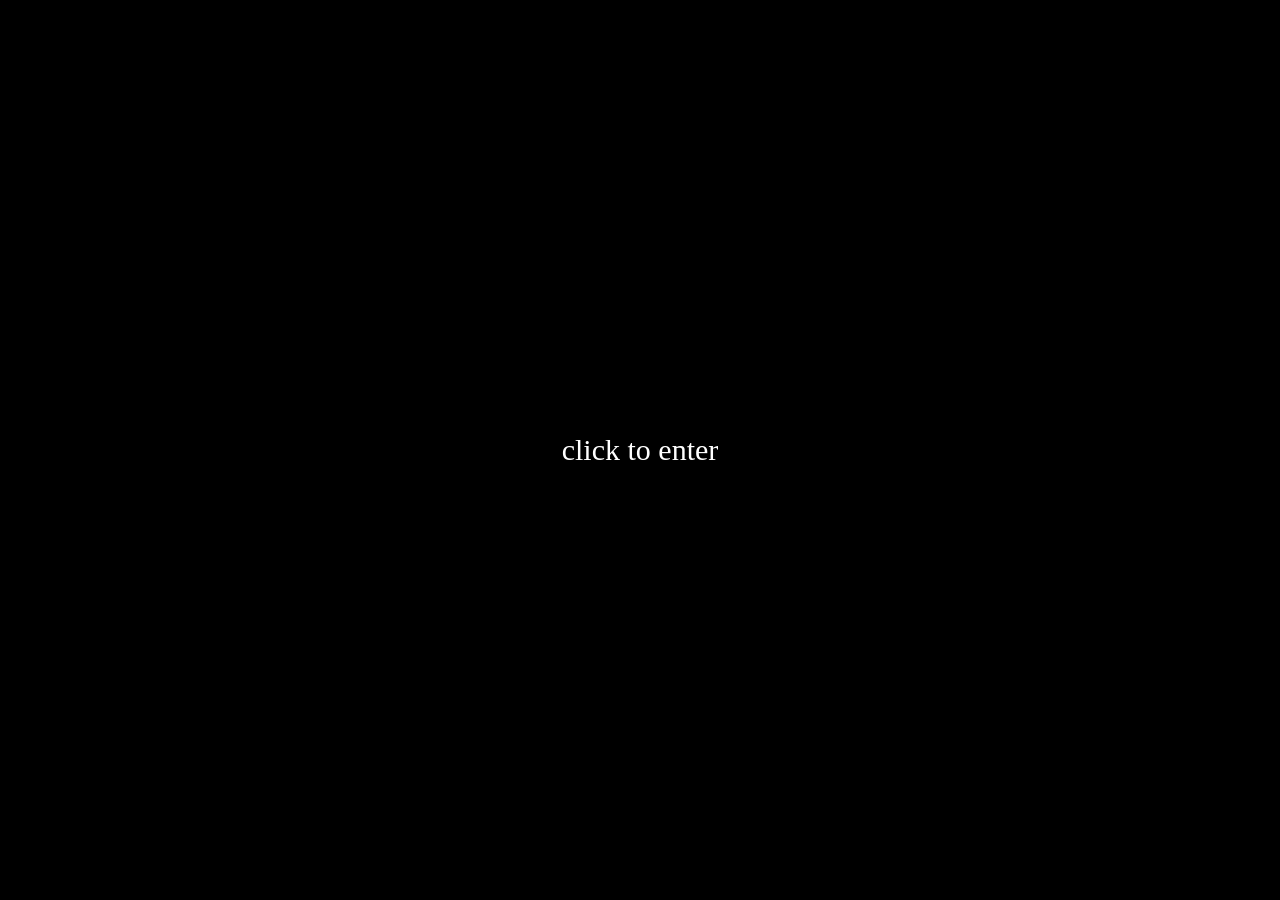
==== index.html @ 9bf3f613 "Add files via upload" ====
<!DOCTYPE html>
<html>
<head>
  <title>inthistown.unessay</title>
<link rel="stylesheet" href="style.css">

</head>



<body>

  <div id="startscreen">
  click to enter
</div>
<div class="fog"></div>

   <!-- TOP -->
  <a href="page1.html" class="btn" style="top: 20px; left: 50%; transform: translateX(-50%);">
    Background Info
  </a>

  <!-- LEFT SIDE -->
  <a href="page2.html" class="btn" style="top: 20%; left: 260px;">
    Call Over
  </a>

  <a href="page3.html" class="btn" style="top: 55%; left: 155px;">
    Romance
  </a>

  <!-- RIGHT SIDE -->
  <a href="page3.html" class="btn" style="top: 30%; right: 20px;">
    Centrelia
  </a>

  <a href="page4.html" class="btn" style="top: 70%; right: 20px;">
    Forest Fires
  </a>

  <!-- BOTTOM -->
  <a href="page6.html" class="btn" style="bottom: 20px; left: 30%;">
    Western Conception
  </a>

  <a href="page7.html" class="btn" style="bottom: 20px; right: 30%;">
    Unnatural Disasters
  </a>

  <audio id="music" loop>
  <source src="music/over.mp3" autoplay type="audio/mpeg">
</audio>

<script>
const startScreen = document.getElementById("startscreen");
const music = document.getElementById("music");

/* CHECK IF USER ALREADY ENTERED */
if (sessionStorage.getItem("entered") === "yes") {
  startScreen.style.display = "none";
}

/* CLICK TO ENTER */
startScreen.onclick = function() {
  music.play();

  startScreen.style.display = "none";

  /* SAVE THAT USER ENTERED */
  sessionStorage.setItem("entered", "yes");
};
</script>





</body>
</html>
---- style.css ----
//Users/philenaporte/Desktop/unessay website* FONT */

@font-face {
  font-family: "myfont";
  src: url("font/myfont.ttf");
}

#startscreen {
  position: fixed;
  inset: 0;

  display: flex;
  justify-content: center;
  align-items: center;

  background: black;
  color: white;

  font-size: 30px;
  font-family: "myfont";
  cursor: url("img/sword.cur"), auto;
  z-index: 9999;
}
/* CURSOR */
* {
  cursor: url("img/sword.cur"), auto;
}


    body {

      margin: 0;
      height: 100vh;
      overflow: hidden;
      font-family: "myfont";   

     background-image: url("img/Slient Hill.jpeg");
     background-size: cover;
     background-repeat: no-repeat;
     background-position: center;
     background-attachment: fixed;
    }

 /* BUTTON STYLE */
    .btn {
       position: absolute;
       transform: translate(-50%, -50%);
       padding: 10px 18px;

  /* base color */
      background: rgba(120, 180, 255, 0.25);

      color: #dbe9ff;
      text-decoration: none;
      font-size: 13px;
      Font-family: "myfont";
      letter-spacing: 1px;

      border-radius: 20px;
        /* soft glow */
      box-shadow:
      0 0 8px rgba(0,150,255,0.6),
     inset 0 0 6px rgba(255,255,255,0.2);

  /* slightly “dirty” edge */
  border: 1px solid rgba(200,220,255,0.3);

  backdrop-filter: blur(4px);

  transition: all 0.2s ease;
    }

 .btn:hover {
      background: rgba(0, 120, 255, 0.5);

  box-shadow:
    0 0 15px rgba(0,200,255,0.9),
    0 0 30px rgba(0,100,255,0.5),
    inset 0 0 10px rgba(255,255,255,0.3);

  transform: translate(-50%, -50%) scale(1.05);
    }
.btn:nth-child(odd) {
  transform: translate(-50%, -50%) rotate(-2deg);
}

.btn:nth-child(even) {
  transform: translate(-50%, -50%) rotate(2deg);
}

    img {
      width: 600vw;
      height: 1000vh;
      object-fit: cover;
      display: block;
    }

    a {
      display: inline-block;
      margin: 20px;
      text-decoration: none;
      color: black;
    }
/* FOG ANIMATION */
.fog {
  position: fixed;
  top: 0;
  left: 0;

  width: 200%;
  height: 100%;

  background-image: url("img/fog.png");
  background-repeat: repeat-x;
  background-size: cover;

  opacity: 1.0;

  pointer-events: none;
  inset: 0;

  z-index: 1;

  animation: fogMove 60s linear infinite;
}
/* MOVES FOG */
@keyframes fogMove {
  from {
    transform: translateX(0);
  }

  to {
    transform: translateX(-50%);
  }
}
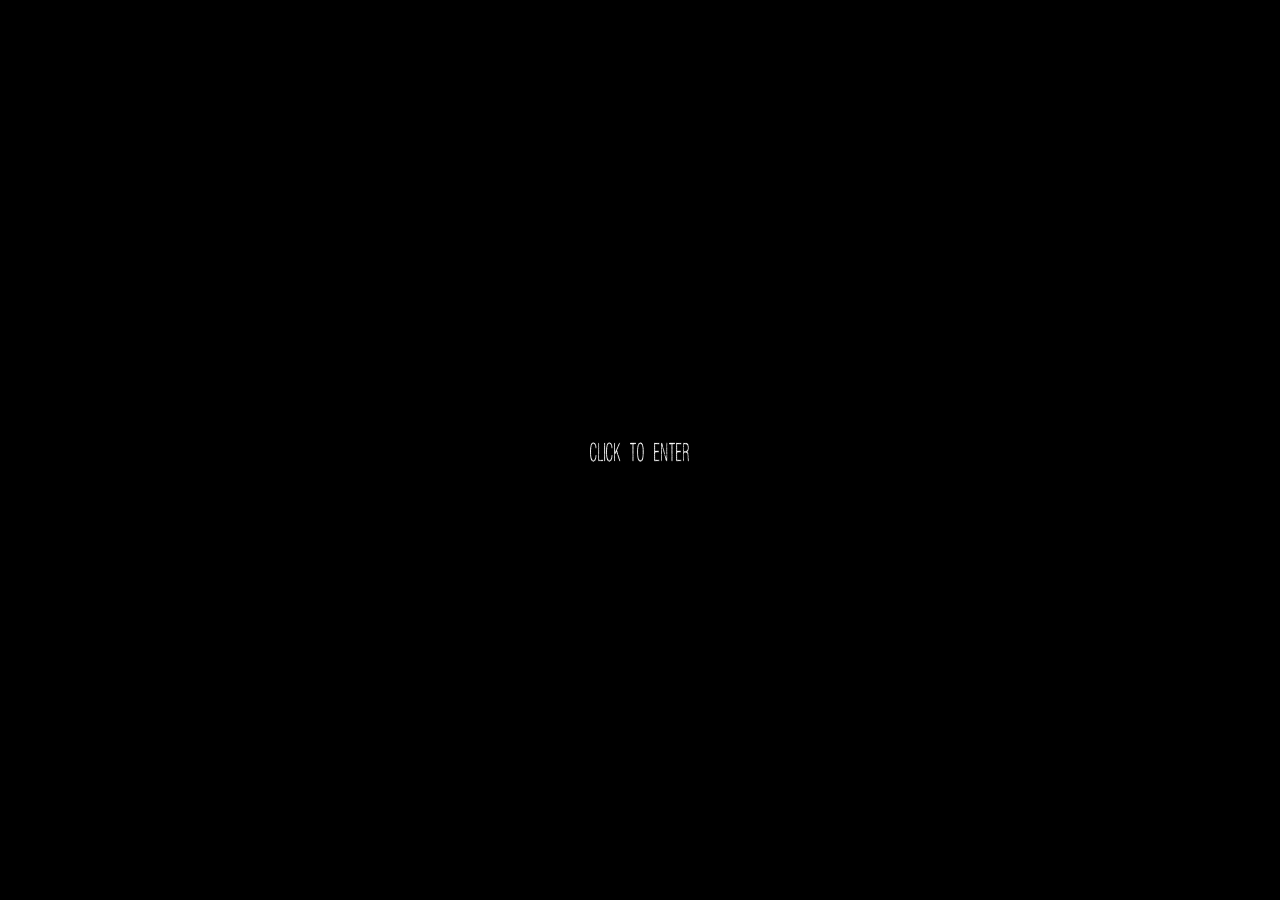
==== commit 717fd3bc: "Add files via upload" ====
--- a/index.html
+++ b/index.html
@@ -15,6 +15,10 @@
 </div>
 <div class="fog"></div>
 
+<div class="main-title">
+  Silent Hill: Unessay Edition
+</div>
+
    <!-- TOP -->
   <a href="page1.html" class="btn" style="top: 20px; left: 50%; transform: translateX(-50%);">
     Background Info
@@ -22,11 +26,11 @@
 
   <!-- LEFT SIDE -->
   <a href="page2.html" class="btn" style="top: 20%; left: 260px;">
-    Call Over
+    Sources
   </a>
 
-  <a href="page3.html" class="btn" style="top: 55%; left: 155px;">
-    Romance
+  <a href="page5.html" class="btn" style="top: 55%; left: 155px;">
+    Conclusion
   </a>
 
   <!-- RIGHT SIDE -->
--- a/style.css
+++ b/style.css
@@ -1,4 +1,4 @@
-//Users/philenaporte/Desktop/unessay website* FONT */
+
 
 @font-face {
   font-family: "myfont";
@@ -132,4 +132,33 @@
   to {
     transform: translateX(-50%);
   }
+}
+
+/* CENTER TITLE */
+.main-title {
+  position: absolute;
+
+  top: 50%;
+  left: 50%;
+
+  transform: translate(-50%, -50%);
+
+  font-family: "myfont";
+  font-size: 70px;
+
+  color: #8b0000;
+
+  text-align: center;
+
+  letter-spacing: 3px;
+
+  /* BLACK OUTLINE */
+  -webkit-text-stroke: 2px black;
+
+  text-shadow:
+    0 0 10px rgba(255,0,0,0.7),
+    0 0 20px rgba(120,0,0,0.9),
+    0 0 40px black;
+
+  z-index: 2;
 }
